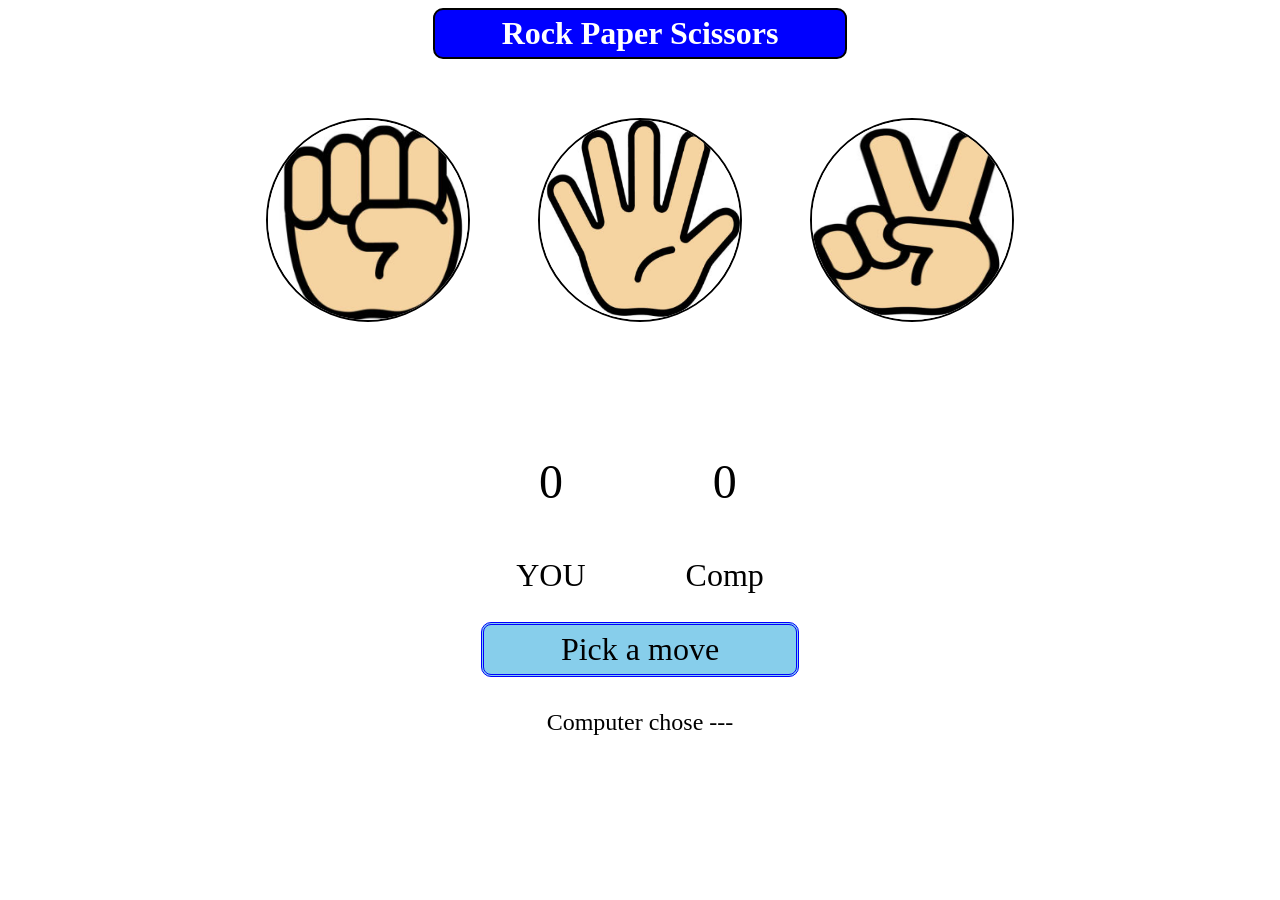
==== index.html @ 3f30e17b "Update and rename rock paper scissors.html to index.html" ====
<html>
    <head>
        <title>
            Rock Paper Scissors
        </title>
        <link rel="icon" href="game.png">
        <link rel="stylesheet" href="rock paper scissors.css">
    </head>
    <body>
        <center>
        <h2 class="heading">Rock Paper Scissors</h2>
        <div class="choices">
        <img class="choice" id="rock" src="rock.png">
        <img class="choice" id="paper" src="paper.png">
        <img class="choice" id="scissor" src="scissor.png">
        </div>
        <div>
            <div class="text">
                <p class="myScore">0</p>
                <p>YOU</p>
            </div>
            <div class="text">
                <p class="compScore">0</p>
                <p>Comp</p>
            </div>
        </div>
        <p class="display">Pick a move</p>
        <p class="computer">Computer chose ---</p>
        </center>
        <script src="rock paper scissor.js"></script>
    </body>
</html>
---- rock paper scissors.css ----
.body{
    background-color:black;
    color:white;
}
.heading{
    background-color: blue;
    text-align:center;
    color:white;
    border:2px solid black;
    padding:5px;
    border-radius: 10px;
    font-size:2rem;
    width:400;
}

.choice{
    height:200px;
    width:200px;
    border:2px solid black;
    border-radius:50%;
    margin:2rem;
}
.choice:hover{
    opacity:60%;
    cursor:pointer;
}
.text{
    font-size:2rem;
    display:inline-block;
    margin:3rem;
    height:100px;
}
.myScore,
.compScore{
    font-size:3rem;
}
.display{
    font-size:2rem;
    border:3px double blue;
    width: 300px;
    background-color:skyblue;
    padding:6px;
    border-radius:10px;
}
.computer{
    font-size : 1.5rem;
}
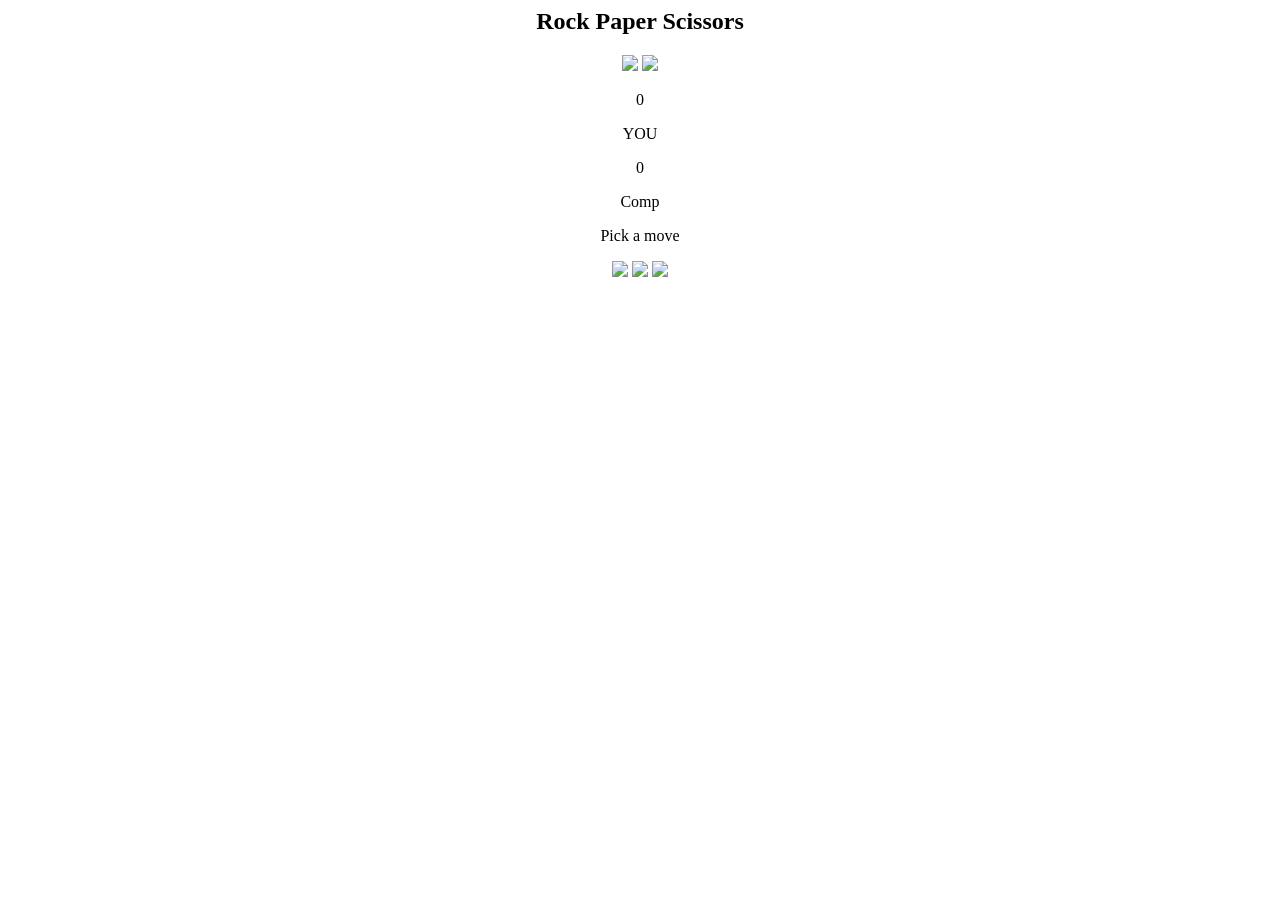
==== commit 50f303a0: "Update index.html" ====
--- a/index.html
+++ b/index.html
@@ -3,18 +3,17 @@
         <title>
             Rock Paper Scissors
         </title>
-        <link rel="icon" href="game.png">
-        <link rel="stylesheet" href="rock paper scissors.css">
+        <link rel="icon" href="yes/game.png">
+        <link rel="stylesheet" href="css/rock paper scissors.css">
     </head>
     <body>
         <center>
         <h2 class="heading">Rock Paper Scissors</h2>
-        <div class="choices">
-        <img class="choice" id="rock" src="rock.png">
-        <img class="choice" id="paper" src="paper.png">
-        <img class="choice" id="scissor" src="scissor.png">
+        <div class = "handshake-container">
+            <img class="image uChoice" src="yes/rock.png">
+            <img class="image cChoice" src="yes/rock1.png">
         </div>
-        <div>
+        <div class="adjust">
             <div class="text">
                 <p class="myScore">0</p>
                 <p>YOU</p>
@@ -23,10 +22,14 @@
                 <p class="compScore">0</p>
                 <p>Comp</p>
             </div>
+        <p class="display">Pick a move</p>
+        <div class="choices">
+        <img class="choice" id="rock" src="yes/rock.png">
+        <img class="choice" id="paper" src="yes/paper.png">
+        <img class="choice" id="scissor" src="yes/scissor.png">
         </div>
-        <p class="display">Pick a move</p>
-        <p class="computer">Computer chose ---</p>
+        </div>
         </center>
-        <script src="rock paper scissor.js"></script>
+        <script src="js/rock paper scissor.js"></script>
     </body>
 </html>
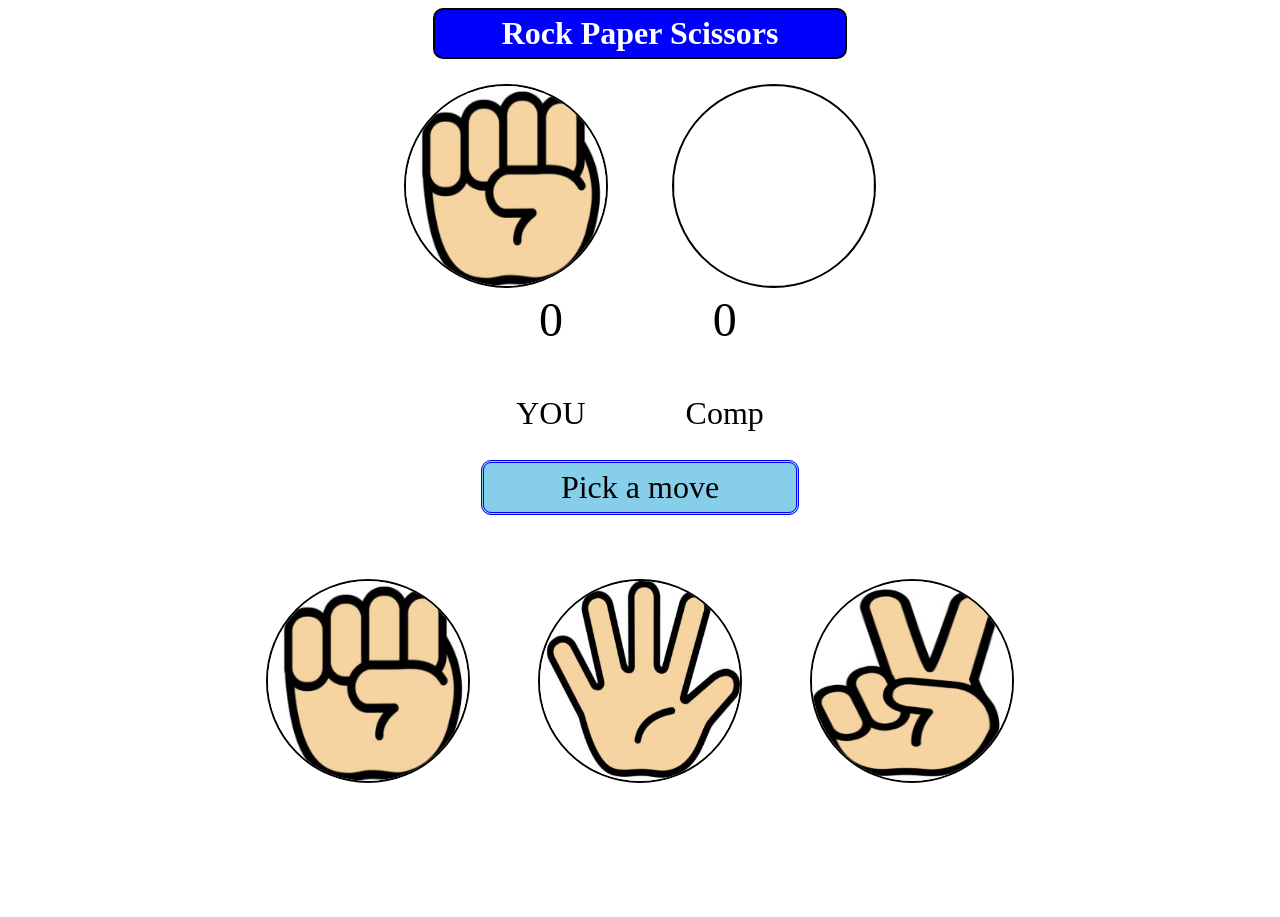
==== commit 41bc331b: "Update index.html" ====
--- a/index.html
+++ b/index.html
@@ -3,15 +3,15 @@
         <title>
             Rock Paper Scissors
         </title>
-        <link rel="icon" href="yes/game.png">
-        <link rel="stylesheet" href="css/rock paper scissors.css">
+        <link rel="icon" href="game.png">
+        <link rel="stylesheet" href="rock paper scissors.css">
     </head>
     <body>
         <center>
         <h2 class="heading">Rock Paper Scissors</h2>
         <div class = "handshake-container">
-            <img class="image uChoice" src="yes/rock.png">
-            <img class="image cChoice" src="yes/rock1.png">
+            <img class="image uChoice" src="rock.png">
+            <img class="image cChoice" src="rock1.png">
         </div>
         <div class="adjust">
             <div class="text">
@@ -24,12 +24,12 @@
             </div>
         <p class="display">Pick a move</p>
         <div class="choices">
-        <img class="choice" id="rock" src="yes/rock.png">
-        <img class="choice" id="paper" src="yes/paper.png">
-        <img class="choice" id="scissor" src="yes/scissor.png">
+        <img class="choice" id="rock" src="rock.png">
+        <img class="choice" id="paper" src="paper.png">
+        <img class="choice" id="scissor" src="scissor.png">
         </div>
         </div>
         </center>
-        <script src="js/rock paper scissor.js"></script>
+        <script src="rock paper scissor.js"></script>
     </body>
 </html>
--- a/rock paper scissors.css
+++ b/rock paper scissors.css
@@ -0,0 +1,94 @@
+.body{
+    background-color:black;
+    color:white;
+}
+.heading{
+    background-color: blue;
+    text-align:center;
+    color:white;
+    border:2px solid black;
+    padding:5px;
+    border-radius: 10px;
+    font-size:2rem;
+    width:400;
+}
+.choice{
+    height:200px;
+    width:200px;
+    border:2px solid black;
+    border-radius:50%;
+    margin:2rem;
+}
+.image{
+    height:200px;
+    width:200px;
+    border:2px solid black;
+    border-radius:50%;
+    margin:2rem;
+}
+.choice:hover{
+    opacity:60%;
+    cursor:pointer;
+}
+.choices{
+    display:inline-block;
+}
+.adjust{
+    position:relative;
+    top:-90px;
+}
+.text{
+    font-size:2rem;
+    display:inline-block;
+    margin:3rem;
+    height:100px;
+}
+.myScore,
+.compScore{
+    font-size:3rem;
+}
+.display{
+    font-size:2rem;
+    border:3px double blue;
+    width: 300px;
+    background-color:skyblue;
+    padding:6px;
+    border-radius:10px;
+}
+.computer{
+    font-size : 1.5rem;
+}
+
+
+.handshake-container {
+    display: flex;
+    justify-content: center;
+    align-items: center;
+    position: relative;
+    height: 200px; /* Adjust height as needed */
+}
+
+.image {
+    position: unset;
+    transform-origin: bottom center; /* Pivot point for rotation */
+}
+
+.uChoice {
+    animation: shakeUpDownLeft 1s infinite;
+}
+
+.cChoice {
+    animation: shakeUpDownRight 1s infinite;
+}
+
+@keyframes shakeUpDownLeft {
+    0% { transform: rotate(10deg); }
+    50% { transform: rotate(-10deg); }
+    100% { transform: rotate(10deg); }
+}
+
+@keyframes shakeUpDownRight {
+    0% { transform: rotate(-10deg); }
+    50% { transform: rotate(10deg); }
+    100% { transform: rotate(-10deg); }
+}
